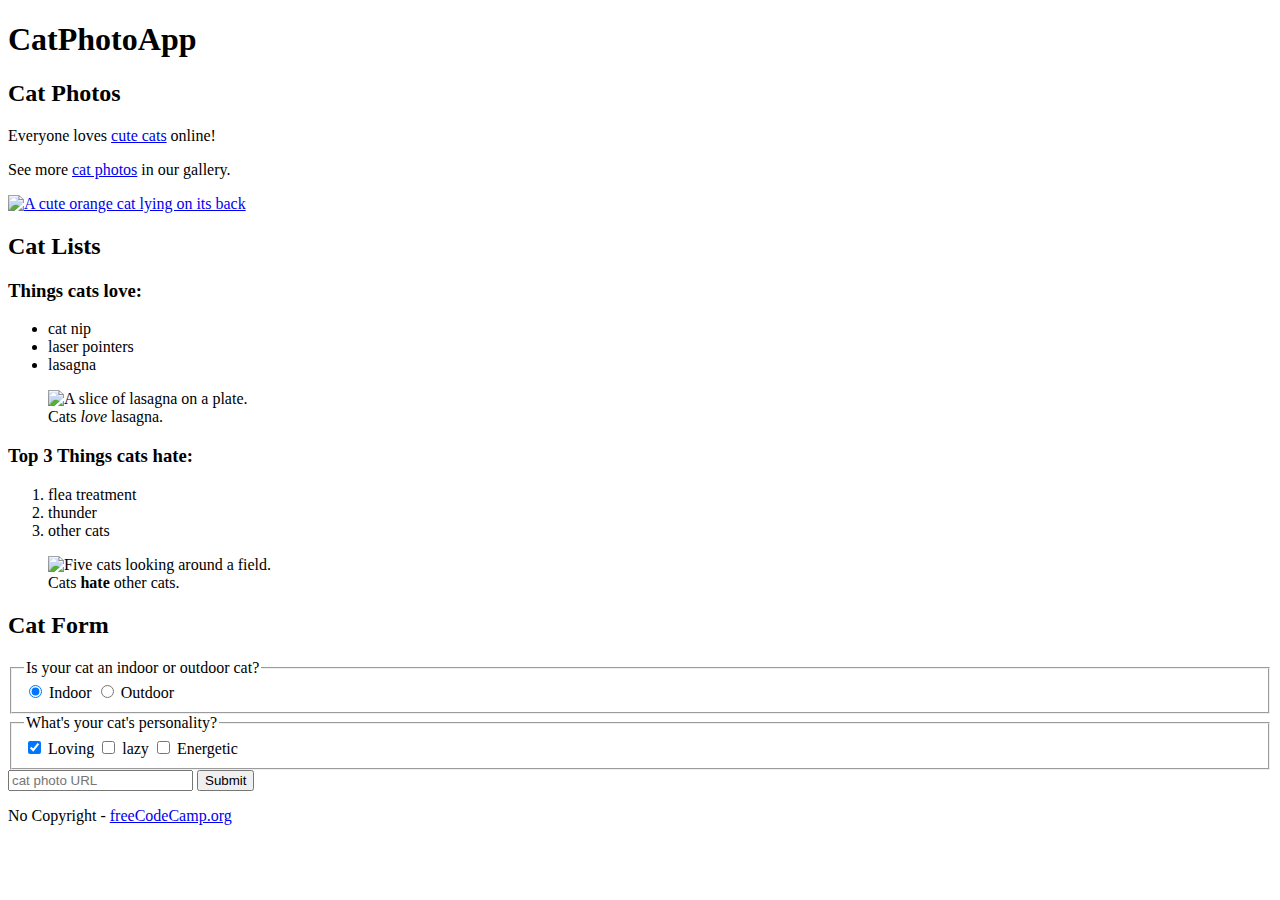
==== Cat Photo App (HTML Focused)/index.html @ 50e9efda "CSS 3rd 1-54 FCC" ====
<!DOCTYPE html>
<html lang="en">
  <head>
    <meta charset="UTF-8" />
    <meta name="viewport" content="width=device-width, initial-scale=1.0" />
    <title>CatPhotoApp</title>
  </head>
  <body>
    <main>
      <h1>CatPhotoApp</h1>
      <section>
        <h2>Cat Photos</h2>
        <!--TODO: Add link to cat photos. "But its Done for now"-->
        <p>
          Everyone loves
          <a
            href="https://cdn.freecodecamp.org/curriculum/cat-photo-app/running-cats.jpg"
            >cute cats</a
          >
          online!
        </p>
        <p>
          See more
          <a href="https://freecatphotoapp.com" target="_blank">cat photos</a>
          in our gallery.
        </p>
        <a href="https://freecatphotoapp.com">
          <img
            src="https://cdn.freecodecamp.org/curriculum/cat-photo-app/relaxing-cat.jpg"
            alt="A cute orange cat lying on its back"
          />
        </a>
      </section>

      <section>
        <h2>Cat Lists</h2>
        <h3>Things cats love:</h3>
        <ul>
          <li>cat nip</li>
          <li>laser pointers</li>
          <li>lasagna</li>
        </ul>
        <figure>
          <img
            src="https://cdn.freecodecamp.org/curriculum/cat-photo-app/lasagna.jpg"
            alt="A slice of lasagna on a plate."
          />
          <figcaption>Cats <em>love</em> lasagna.</figcaption>
        </figure>
        <h3>Top 3 Things cats hate:</h3>
        <ol>
          <li>flea treatment</li>
          <li>thunder</li>
          <li>other cats</li>
        </ol>
        <figure>
          <img
            src="https://cdn.freecodecamp.org/curriculum/cat-photo-app/cats.jpg"
            alt="Five cats looking around a field."
          />
          <figcaption>Cats <strong>hate</strong> other cats.</figcaption>
        </figure>
      </section>

      <section>
        <h2>Cat Form</h2>
        <form action="https://freecatphotoapp.com/submit-cat-photo">
          <fieldset>
            <legend>Is your cat an indoor or outdoor cat?</legend>
            <label
              ><input
                checked
                id="indoor"
                type="radio"
                name="indoor-outdoor"
                value="indoor"
              />
              Indoor</label
            >
            <label
              ><input
                id="outdoor"
                type="radio"
                name="indoor-outdoor"
                value="outdoor"
              />
              Outdoor</label
            >
          </fieldset>
          <fieldset>
            <legend>What's your cat's personality?</legend>
            <input
              checked
              id="loving"
              type="checkbox"
              name="personality"
              value="loving"
            />
            <label for="loving">Loving</label>
            <input id="lazy" type="checkbox" name="personality" value="lazy" />
            <label for="lazy">lazy</label>
            <input
              id="energetic"
              type="checkbox"
              name="personality"
              value="energetic"
            />
            <label for="energetic">Energetic</label>
          </fieldset>
          <input
            type="text"
            name="catphotourl"
            placeholder="cat photo URL"
            required
          />
          <button type="submit">Submit</button>
        </form>
      </section>
    </main>
    <footer>
      <p>
        No Copyright -
        <a href="https://www.freecodecamp.org">freeCodeCamp.org</a>
      </p>
    </footer>
  </body>
</html>
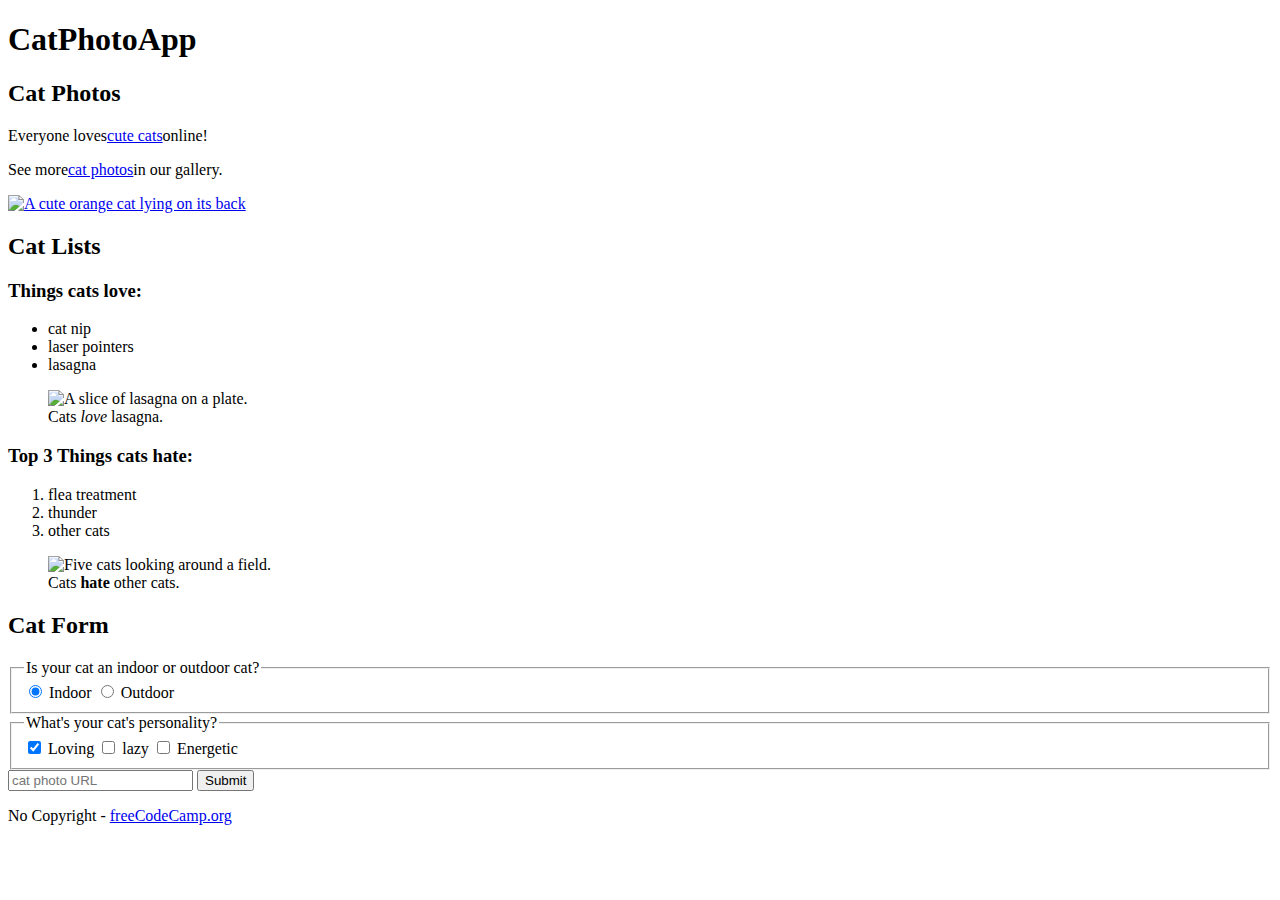
==== commit 5709c70d: "Survey Form Project Completed" ====
--- a/Cat Photo App (HTML Focused)/index.html
+++ b/Cat Photo App (HTML Focused)/index.html
@@ -11,22 +11,9 @@
       <section>
         <h2>Cat Photos</h2>
         <!--TODO: Add link to cat photos. "But its Done for now"-->
-        <p>
-          Everyone loves
-          <a
-            href="https://cdn.freecodecamp.org/curriculum/cat-photo-app/running-cats.jpg"
-            >cute cats</a
-          >
-          online!
-        </p>
-        <p>
-          See more
-          <a href="https://freecatphotoapp.com" target="_blank">cat photos</a>
-          in our gallery.
-        </p>
-        <a href="https://freecatphotoapp.com">
-          <img
-            src="https://cdn.freecodecamp.org/curriculum/cat-photo-app/relaxing-cat.jpg"
+        <p>Everyone loves<a href="https://cdn.freecodecamp.org/curriculum/cat-photo-app/running-cats.jpg">cute cats</a>online!</p>
+        <p>See more<a href="https://freecatphotoapp.com" target="_blank">cat photos</a>in our gallery.</p><a href="https://freecatphotoapp.com">
+          <img src="https://cdn.freecodecamp.org/curriculum/cat-photo-app/relaxing-cat.jpg"
             alt="A cute orange cat lying on its back"
           />
         </a>
